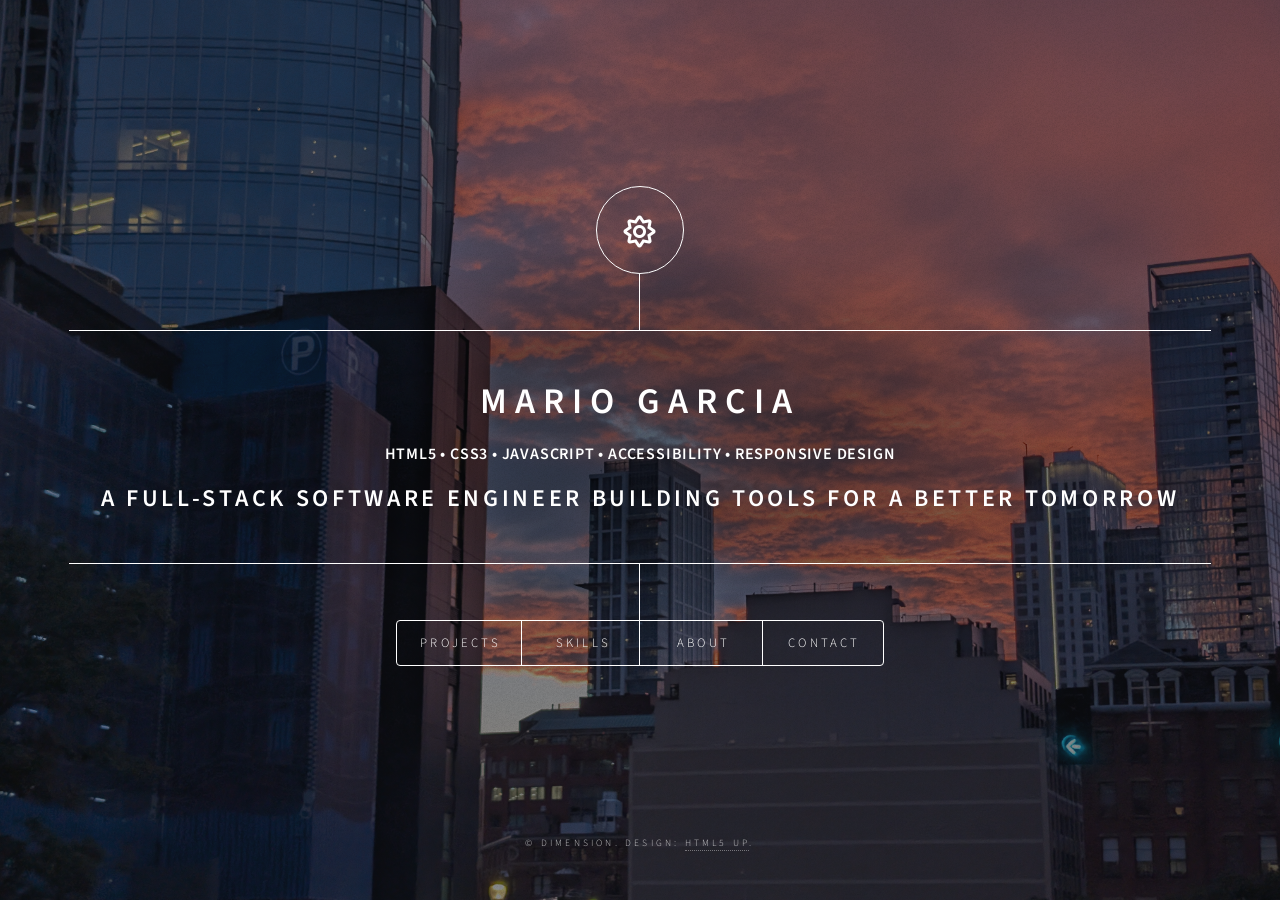
==== portFolio/index.html @ 93b8136d "Updated the 'Pushwork' Project to reflect current progress on Repo" ====
<!DOCTYPE HTML>
<!--
	Dimension by HTML5 UP
	html5up.net | @ajlkn
	Free for personal and commercial use under the CCA 3.0 license (html5up.net/license)
-->
<html>
	<head>
		<title>DevMarioG</title>
		<meta charset="utf-8" />
		<meta name="viewport" content="width=device-width, initial-scale=1, user-scalable=no" />
		<link rel="stylesheet" href="assets/css/main.css" />
		<noscript><link rel="stylesheet" href="assets/css/noscript.css" /></noscript>
	</head>
	<body class="is-preload">
		<!-- Wrapper -->
			<div id="wrapper">

				<!-- Header -->
					<header id="header">
						<div class="logo">
							<span class="icon fa-sun"></span>
						</div>
						<div class="content">
							<div class="inner">
								<h1>Mario Garcia</h1>
								<h3>HTML5 • CSS3 • JavaScript • Accessibility • Responsive Design</h3>
								<h2>A Full-Stack Software Engineer building tools for a better tomorrow</h2>
							</div>
						</div>
						<nav>
							<ul>
								<li><a href="#projects">Projects</a></li>
								<li><a href="#skills">Skills</a></li>
								<li><a href="#about">About</a></li>
								<li><a href="#contact">Contact</a></li>
							</ul>
						</nav>
					</header>

				<!-- Main -->
					<div id="main">

						<!-- skills -->
							<article id="skills">
								<h2 class="major">skills</h2>
								<!-- <span class="image main"><img src="images/pic03.jpg" alt="" /></span> -->
								<h3>Front-End</h3>
								<p>HTML5, CSS3, JavaScript, Semantic Markup, Responsive Design</p>
								<h3>UI & Layout:</h3>
								<p>Flexbox, Grid, Floats, Responsive Layouts, Typography, Component-Based Interfaces</p>
								<h3>Accessibility:</h3>
								<p>WCAG 2.2, Keyboard Navigation, Focus States, Color Contrast, Accessible Forms</p>
								<h3>JavaScript:</h3>
								<p>DOM, Events, Validation, Fetch APIs, Async JS, Modules</p>
								<h3>Tools:</h3>
								<p>Git, GitHub, VS-Code, Chrome-DevTools, WordPress, Netlify/Hostinger</p>
							</article>

						<!-- Work -->
							<article id="projects">
								<h2 class="major">projects</h2>
								<h3>100Devs Agency: PushWork Layout </h3>
<<<<<<< HEAD
								<a href="/portFolio/projects/Pushwork/index.html">
=======
								<a href="/projects/Pushwork/index.html">
>>>>>>> e3929304c51c8db2a66f38b4e81fe8354f5d91b5
									<span class="image main"><img src="images/100Devs-Pushwork.jpg" alt="" /></span>
								</a>
								<p>An in-progress agency landing page built with semantic HTML and CSS. This project focuses on responsive layout, accessible structure, reusable components, and translating a visual reference into a functional webpage.</p>
								<p>Status: In-Progress</p>
								<span class="image main"><img src="images/pic02.jpg" alt="" /></span>
								<h3>100Devs Agency: PushWork Layout </h3>
								<p>An in-progress agency landing page built with semantic HTML and CSS. This project focuses on responsive layout, accessible structure, reusable components, and translating a visual reference into a functional webpage.</p>
								<p>Status: In-Progress</p>
							</article>

						<!-- Contact -->
							<article id="contact">
								<h2 class="major">Contact</h2>
								<form method="post" action="#">
									<div class="fields">
										<div class="field half">
											<label for="name">Name</label>
											<input type="text" name="name" id="name" />
										</div>
										<div class="field half">
											<label for="email">Email</label>
											<input type="text" name="email" id="email" />
										</div>
										<div class="field">
											<label for="message">Message</label>
											<textarea name="message" id="message" rows="4"></textarea>
										</div>
									</div>
									<ul class="actions">
										<li><input type="submit" value="Send Message" class="primary" /></li>
										<li><input type="reset" value="Reset" /></li>
									</ul>
								</form>
								<ul class="icons">
									<li><a href="https://www.linkedin.com/in/mariogarcia-dev/" class="icon brands fa-linkedin"><span class="label">linkedin</span></a></li>
									<li><a href="#" class="icon brands fa-twitter"><span class="label">Twitter</span></a></li>
									<li><a href="https://github.com/DaffCoding" class="icon brands fa-github"><span class="label">GitHub</span></a></li>
								</ul>
							</article>

						<!-- Who Am I -->
							<article id="about">
								<h2 class="major">About</h2>
								<span class="image main"><img src="images/pic01.jpg" alt="" /></span>
								<h3>🔆 Hello, My Name is Mario 😁</h3>
								<p>I’ve built my career around service with heart — de-escalating quickly, creating calm in chaotic moments, and helping people move through stressful situations with more confidence. From Retail to the OR/PACU, I learned to listen closely, triage quickly, and turn ambiguity into precise, safe action. That experience now shapes the way I build software: with empathy for the user, respect for the workflow, and a focus on tools that make busy days feel lighter.</p>
								<p>My north star is simple: build a kinder world so the next person can breathe easier. As a Full-Stack Developer, I bring tech fluency, creativity, and a builder’s mindset to products centered on accessibility, operational flow, and real human impact. I’m here to ship thoughtful features that help people work better, move faster, and feel supported by the technology they use.</p>
							</article>
							
						<!-- Elements -->
							<!-- <article id="elements">
								<h2 class="major">Elements</h2>

								<section>
									<h3 class="major">Text</h3>
									<p>This is <b>bold</b> and this is <strong>strong</strong>. This is <i>italic</i> and this is <em>emphasized</em>.
									This is <sup>superscript</sup> text and this is <sub>subscript</sub> text.
									This is <u>underlined</u> and this is code: <code>for (;;) { ... }</code>. Finally, <a href="#">this is a link</a>.</p>
									<hr />
									<h2>Heading Level 2</h2>
									<h3>Heading Level 3</h3>
									<h4>Heading Level 4</h4>
									<h5>Heading Level 5</h5>
									<h6>Heading Level 6</h6>
									<hr />
									<h4>Blockquote</h4>
									<blockquote>Fringilla nisl. Donec accumsan interdum nisi, quis tincidunt felis sagittis eget tempus euismod. Vestibulum ante ipsum primis in faucibus vestibulum. Blandit adipiscing eu felis iaculis volutpat ac adipiscing accumsan faucibus. Vestibulum ante ipsum primis in faucibus lorem ipsum dolor sit amet nullam adipiscing eu felis.</blockquote>
									<h4>Preformatted</h4>
									<pre><code>i = 0;

while (!deck.isInOrder()) {
    print 'Iteration ' + i;
    deck.shuffle();
    i++;
}

print 'It took ' + i + ' iterations to sort the deck.';</code></pre>
								</section>

								<section>
									<h3 class="major">Lists</h3>

									<h4>Unordered</h4>
									<ul>
										<li>Dolor pulvinar etiam.</li>
										<li>Sagittis adipiscing.</li>
										<li>Felis enim feugiat.</li>
									</ul>

									<h4>Alternate</h4>
									<ul class="alt">
										<li>Dolor pulvinar etiam.</li>
										<li>Sagittis adipiscing.</li>
										<li>Felis enim feugiat.</li>
									</ul>

									<h4>Ordered</h4>
									<ol>
										<li>Dolor pulvinar etiam.</li>
										<li>Etiam vel felis viverra.</li>
										<li>Felis enim feugiat.</li>
										<li>Dolor pulvinar etiam.</li>
										<li>Etiam vel felis lorem.</li>
										<li>Felis enim et feugiat.</li>
									</ol>
									<h4>Icons</h4>
									<ul class="icons">
										<li><a href="#" class="icon brands fa-twitter"><span class="label">Twitter</span></a></li>
										<li><a href="#" class="icon brands fa-facebook-f"><span class="label">Facebook</span></a></li>
										<li><a href="#" class="icon brands fa-instagram"><span class="label">Instagram</span></a></li>
										<li><a href="#" class="icon brands fa-github"><span class="label">Github</span></a></li>
									</ul>

									<h4>Actions</h4>
									<ul class="actions">
										<li><a href="#" class="button primary">Default</a></li>
										<li><a href="#" class="button">Default</a></li>
									</ul>
									<ul class="actions stacked">
										<li><a href="#" class="button primary">Default</a></li>
										<li><a href="#" class="button">Default</a></li>
									</ul>
								</section>

								<section>
									<h3 class="major">Table</h3>
									<h4>Default</h4>
									<div class="table-wrapper">
										<table>
											<thead>
												<tr>
													<th>Name</th>
													<th>Description</th>
													<th>Price</th>
												</tr>
											</thead>
											<tbody>
												<tr>
													<td>Item One</td>
													<td>Ante turpis integer aliquet porttitor.</td>
													<td>29.99</td>
												</tr>
												<tr>
													<td>Item Two</td>
													<td>Vis ac commodo adipiscing arcu aliquet.</td>
													<td>19.99</td>
												</tr>
												<tr>
													<td>Item Three</td>
													<td> Morbi faucibus arcu accumsan lorem.</td>
													<td>29.99</td>
												</tr>
												<tr>
													<td>Item Four</td>
													<td>Vitae integer tempus condimentum.</td>
													<td>19.99</td>
												</tr>
												<tr>
													<td>Item Five</td>
													<td>Ante turpis integer aliquet porttitor.</td>
													<td>29.99</td>
												</tr>
											</tbody>
											<tfoot>
												<tr>
													<td colspan="2"></td>
													<td>100.00</td>
												</tr>
											</tfoot>
										</table>
									</div>

									<h4>Alternate</h4>
									<div class="table-wrapper">
										<table class="alt">
											<thead>
												<tr>
													<th>Name</th>
													<th>Description</th>
													<th>Price</th>
												</tr>
											</thead>
											<tbody>
												<tr>
													<td>Item One</td>
													<td>Ante turpis integer aliquet porttitor.</td>
													<td>29.99</td>
												</tr>
												<tr>
													<td>Item Two</td>
													<td>Vis ac commodo adipiscing arcu aliquet.</td>
													<td>19.99</td>
												</tr>
												<tr>
													<td>Item Three</td>
													<td> Morbi faucibus arcu accumsan lorem.</td>
													<td>29.99</td>
												</tr>
												<tr>
													<td>Item Four</td>
													<td>Vitae integer tempus condimentum.</td>
													<td>19.99</td>
												</tr>
												<tr>
													<td>Item Five</td>
													<td>Ante turpis integer aliquet porttitor.</td>
													<td>29.99</td>
												</tr>
											</tbody>
											<tfoot>
												<tr>
													<td colspan="2"></td>
													<td>100.00</td>
												</tr>
											</tfoot>
										</table>
									</div>
								</section>

								<section>
									<h3 class="major">Buttons</h3>
									<ul class="actions">
										<li><a href="#" class="button primary">Primary</a></li>
										<li><a href="#" class="button">Default</a></li>
									</ul>
									<ul class="actions">
										<li><a href="#" class="button">Default</a></li>
										<li><a href="#" class="button small">Small</a></li>
									</ul>
									<ul class="actions">
										<li><a href="#" class="button primary icon solid fa-download">Icon</a></li>
										<li><a href="#" class="button icon solid fa-download">Icon</a></li>
									</ul>
									<ul class="actions">
										<li><span class="button primary disabled">Disabled</span></li>
										<li><span class="button disabled">Disabled</span></li>
									</ul>
								</section>

								<section>
									<h3 class="major">Form</h3>
									<form method="post" action="#">
										<div class="fields">
											<div class="field half">
												<label for="demo-name">Name</label>
												<input type="text" name="demo-name" id="demo-name" value="" placeholder="Jane Doe" />
											</div>
											<div class="field half">
												<label for="demo-email">Email</label>
												<input type="email" name="demo-email" id="demo-email" value="" placeholder="jane@untitled.tld" />
											</div>
											<div class="field">
												<label for="demo-category">Category</label>
												<select name="demo-category" id="demo-category">
													<option value="">-</option>
													<option value="1">Manufacturing</option>
													<option value="1">Shipping</option>
													<option value="1">Administration</option>
													<option value="1">Human Resources</option>
												</select>
											</div>
											<div class="field half">
												<input type="radio" id="demo-priority-low" name="demo-priority" checked>
												<label for="demo-priority-low">Low</label>
											</div>
											<div class="field half">
												<input type="radio" id="demo-priority-high" name="demo-priority">
												<label for="demo-priority-high">High</label>
											</div>
											<div class="field half">
												<input type="checkbox" id="demo-copy" name="demo-copy">
												<label for="demo-copy">Email me a copy</label>
											</div>
											<div class="field half">
												<input type="checkbox" id="demo-human" name="demo-human" checked>
												<label for="demo-human">Not a robot</label>
											</div>
											<div class="field">
												<label for="demo-message">Message</label>
												<textarea name="demo-message" id="demo-message" placeholder="Enter your message" rows="6"></textarea>
											</div>
										</div>
										<ul class="actions">
											<li><input type="submit" value="Send Message" class="primary" /></li>
											<li><input type="reset" value="Reset" /></li>
										</ul>
									</form>
								</section>

							</article> -->

					</div>

				<!-- Footer -->
					<footer id="footer">
						<p class="copyright">&copy; Dimension. Design: <a href="https://html5up.net">HTML5 UP</a>.</p>
					</footer>

			</div>

		<!-- BG -->
			<div id="bg"></div>

		<!-- Scripts -->
			<script src="assets/js/jquery.min.js"></script>
			<script src="assets/js/browser.min.js"></script>
			<script src="assets/js/breakpoints.min.js"></script>
			<script src="assets/js/util.js"></script>
			<script src="assets/js/main.js"></script>

	</body>
</html>
---- portFolio/assets/css/main.css ----
@import url(fontawesome-all.min.css);
@import url("https://fonts.googleapis.com/css?family=Source+Sans+Pro:300italic,600italic,300,600");

/*
	Dimension by HTML5 UP
	html5up.net | @ajlkn
	Free for personal and commercial use under the CCA 3.0 license (html5up.net/license)
*/

html, body, div, span, applet, object,
iframe, h1, h2, h3, h4, h5, h6, p, blockquote,
pre, a, abbr, acronym, address, big, cite,
code, del, dfn, em, img, ins, kbd, q, s, samp,
small, strike, strong, sub, sup, tt, var, b,
u, i, center, dl, dt, dd, ol, ul, li, fieldset,
form, label, legend, table, caption, tbody,
tfoot, thead, tr, th, td, article, aside,
canvas, details, embed, figure, figcaption,
footer, header, hgroup, menu, nav, output, ruby,
section, summary, time, mark, audio, video {
	margin: 0;
	padding: 0;
	border: 0;
	font-size: 100%;
	font: inherit;
	vertical-align: baseline;}

article, aside, details, figcaption, figure,
footer, header, hgroup, menu, nav, section {
	display: block;}

body {
	line-height: 1;
}

ol, ul {
	list-style: none;
}

blockquote, q {
	quotes: none;
}

	blockquote:before, blockquote:after, q:before, q:after {
		content: '';
		content: none;
	}

table {
	border-collapse: collapse;
	border-spacing: 0;
}

body {
	-webkit-text-size-adjust: none;
}

mark {
	background-color: transparent;
	color: inherit;
}

input::-moz-focus-inner {
	border: 0;
	padding: 0;
}

input, select, textarea {
	-moz-appearance: none;
	-webkit-appearance: none;
	-ms-appearance: none;
	appearance: none;
}

/* Basic */

	@-ms-viewport {
		width: device-width;
	}

	@media screen and (max-width: 480px) {

		html, body {
			min-width: 320px;
		}

	}

	html {
		box-sizing: border-box;
	}

	*, *:before, *:after {
		box-sizing: inherit;
	}

	body {
		background: #1b1f22;
	}

		body.is-preload *, body.is-preload *:before, body.is-preload *:after {
			-moz-animation: none !important;
			-webkit-animation: none !important;
			-ms-animation: none !important;
			animation: none !important;
			-moz-transition: none !important;
			-webkit-transition: none !important;
			-ms-transition: none !important;
			transition: none !important;
		}

/* Type */

	html {
		font-size: 16pt;
	}

		@media screen and (max-width: 1680px) {

			html {
				font-size: 12pt;
			}

		}

		@media screen and (max-width: 736px) {

			html {
				font-size: 11pt;
			}

		}

		@media screen and (max-width: 360px) {

			html {
				font-size: 10pt;
			}

		}

	body, input, select, textarea {
		color: #ffffff;
		font-family: "Source Sans Pro", sans-serif;
		font-weight: 300;
		font-size: 1rem;
		line-height: 1.65;
	}

	a {
		-moz-transition: color 0.2s ease-in-out, background-color 0.2s ease-in-out, border-bottom-color 0.2s ease-in-out;
		-webkit-transition: color 0.2s ease-in-out, background-color 0.2s ease-in-out, border-bottom-color 0.2s ease-in-out;
		-ms-transition: color 0.2s ease-in-out, background-color 0.2s ease-in-out, border-bottom-color 0.2s ease-in-out;
		transition: color 0.2s ease-in-out, background-color 0.2s ease-in-out, border-bottom-color 0.2s ease-in-out;
		border-bottom: dotted 1px rgba(255, 255, 255, 0.5);
		text-decoration: none;
		color: inherit;
	}

		a:hover {
			border-bottom-color: transparent;
		}

	strong, b {
		color: #ffffff;
		font-weight: 600;
	}

	em, i {
		font-style: italic;
	}

	p {
		margin: 0 0 2rem 0;
	}

	h1, h2, h3, h4, h5, h6 {
		color: #ffffff;
		font-weight: 600;
		line-height: 1.5;
		margin: 0 0 1rem 0;
		text-transform: uppercase;
		letter-spacing: 0.2rem;
	}

		h1 a, h2 a, h3 a, h4 a, h5 a, h6 a {
			color: inherit;
			text-decoration: none;
		}

		h1.major, h2.major, h3.major, h4.major, h5.major, h6.major {
			border-bottom: solid 1px #ffffff;
			width: -moz-max-content;
			width: -webkit-max-content;
			width: -ms-max-content;
			width: max-content;
			padding-bottom: 0.5rem;
			margin: 0 0 2rem 0;
		}

	h1 {
		font-size: 2.25rem;
		line-height: 1.3;
		letter-spacing: 0.5rem;
	}

	h2 {
		font-size: 1.5rem;
		line-height: 1.4;
		letter-spacing: 0.5rem;
	}

	h3 {
		font-size: 1rem;
	}

	h4 {
		font-size: 0.8rem;
	}

	h5 {
		font-size: 0.7rem;
	}

	h6 {
		font-size: 0.6rem;
	}

	@media screen and (max-width: 736px) {

		h1 {
			font-size: 1.75rem;
			line-height: 1.4;
		}

		h2 {
			font-size: 1.25em;
			line-height: 1.5;
		}

	}

	sub {
		font-size: 0.8rem;
		position: relative;
		top: 0.5rem;
	}

	sup {
		font-size: 0.8rem;
		position: relative;
		top: -0.5rem;
	}

	blockquote {
		border-left: solid 4px #ffffff;
		font-style: italic;
		margin: 0 0 2rem 0;
		padding: 0.5rem 0 0.5rem 2rem;
	}

	code {
		background: rgba(255, 255, 255, 0.075);
		border-radius: 4px;
		font-family: "Courier New", monospace;
		font-size: 0.9rem;
		margin: 0 0.25rem;
		padding: 0.25rem 0.65rem;
	}

	pre {
		-webkit-overflow-scrolling: touch;
		font-family: "Courier New", monospace;
		font-size: 0.9rem;
		margin: 0 0 2rem 0;
	}

		pre code {
			display: block;
			line-height: 1.75;
			padding: 1rem 1.5rem;
			overflow-x: auto;
		}

	hr {
		border: 0;
		border-bottom: solid 1px #ffffff;
		margin: 2.75rem 0;
	}

	.align-left {
		text-align: left;
	}

	.align-center {
		text-align: center;
	}

	.align-right {
		text-align: right;
	}

/* Form */

	form {
		margin: 0 0 2rem 0;
	}

		form > :last-child {
			margin-bottom: 0;
		}

		form > .fields {
			display: -moz-flex;
			display: -webkit-flex;
			display: -ms-flex;
			display: flex;
			-moz-flex-wrap: wrap;
			-webkit-flex-wrap: wrap;
			-ms-flex-wrap: wrap;
			flex-wrap: wrap;
			width: calc(100% + 3rem);
			margin: -1.5rem 0 2rem -1.5rem;
		}

			form > .fields > .field {
				-moz-flex-grow: 0;
				-webkit-flex-grow: 0;
				-ms-flex-grow: 0;
				flex-grow: 0;
				-moz-flex-shrink: 0;
				-webkit-flex-shrink: 0;
				-ms-flex-shrink: 0;
				flex-shrink: 0;
				padding: 1.5rem 0 0 1.5rem;
				width: calc(100% - 1.5rem);
			}

				form > .fields > .field.half {
					width: calc(50% - 0.75rem);
				}

				form > .fields > .field.third {
					width: calc(100%/3 - 0.5rem);
				}

				form > .fields > .field.quarter {
					width: calc(25% - 0.375rem);
				}

		@media screen and (max-width: 480px) {

			form > .fields {
				width: calc(100% + 3rem);
				margin: -1.5rem 0 2rem -1.5rem;
			}

				form > .fields > .field {
					padding: 1.5rem 0 0 1.5rem;
					width: calc(100% - 1.5rem);
				}

					form > .fields > .field.half {
						width: calc(100% - 1.5rem);
					}

					form > .fields > .field.third {
						width: calc(100% - 1.5rem);
					}

					form > .fields > .field.quarter {
						width: calc(100% - 1.5rem);
					}

		}

	label {
		color: #ffffff;
		display: block;
		font-size: 0.8rem;
		font-weight: 300;
		letter-spacing: 0.2rem;
		line-height: 1.5;
		margin: 0 0 1rem 0;
		text-transform: uppercase;
	}

	input[type="text"],
	input[type="password"],
	input[type="email"],
	input[type="tel"],
	select,
	textarea {
		-moz-appearance: none;
		-webkit-appearance: none;
		-ms-appearance: none;
		appearance: none;
		-moz-transition: border-color 0.2s ease-in-out, box-shadow 0.2s ease-in-out, background-color 0.2s ease-in-out;
		-webkit-transition: border-color 0.2s ease-in-out, box-shadow 0.2s ease-in-out, background-color 0.2s ease-in-out;
		-ms-transition: border-color 0.2s ease-in-out, box-shadow 0.2s ease-in-out, background-color 0.2s ease-in-out;
		transition: border-color 0.2s ease-in-out, box-shadow 0.2s ease-in-out, background-color 0.2s ease-in-out;
		background-color: transparent;
		border-radius: 4px;
		border: solid 1px #ffffff;
		color: inherit;
		display: block;
		outline: 0;
		padding: 0 1rem;
		text-decoration: none;
		width: 100%;
	}

		input[type="text"]:invalid,
		input[type="password"]:invalid,
		input[type="email"]:invalid,
		input[type="tel"]:invalid,
		select:invalid,
		textarea:invalid {
			box-shadow: none;
		}

		input[type="text"]:focus,
		input[type="password"]:focus,
		input[type="email"]:focus,
		input[type="tel"]:focus,
		select:focus,
		textarea:focus {
			background: rgba(255, 255, 255, 0.075);
			border-color: #ffffff;
			box-shadow: 0 0 0 1px #ffffff;
		}

	select {
		background-image: url("data:image/svg+xml;charset=utf8,%3Csvg xmlns='http://www.w3.org/2000/svg' width='40' height='40' preserveAspectRatio='none' viewBox='0 0 40 40'%3E%3Cpath d='M9.4,12.3l10.4,10.4l10.4-10.4c0.2-0.2,0.5-0.4,0.9-0.4c0.3,0,0.6,0.1,0.9,0.4l3.3,3.3c0.2,0.2,0.4,0.5,0.4,0.9 c0,0.4-0.1,0.6-0.4,0.9L20.7,31.9c-0.2,0.2-0.5,0.4-0.9,0.4c-0.3,0-0.6-0.1-0.9-0.4L4.3,17.3c-0.2-0.2-0.4-0.5-0.4-0.9 c0-0.4,0.1-0.6,0.4-0.9l3.3-3.3c0.2-0.2,0.5-0.4,0.9-0.4S9.1,12.1,9.4,12.3z' fill='%23ffffff' /%3E%3C/svg%3E");
		background-size: 1.25rem;
		background-repeat: no-repeat;
		background-position: calc(100% - 1rem) center;
		height: 2.75rem;
		padding-right: 2.75rem;
		text-overflow: ellipsis;
	}

		select option {
			color: #ffffff;
			background: #1b1f22;
		}

		select:focus::-ms-value {
			background-color: transparent;
		}

		select::-ms-expand {
			display: none;
		}

	input[type="text"],
	input[type="password"],
	input[type="email"],
	select {
		height: 2.75rem;
	}

	textarea {
		padding: 0.75rem 1rem;
	}

	input[type="checkbox"],
	input[type="radio"] {
		-moz-appearance: none;
		-webkit-appearance: none;
		-ms-appearance: none;
		appearance: none;
		display: block;
		float: left;
		margin-right: -2rem;
		opacity: 0;
		width: 1rem;
		z-index: -1;
	}

		input[type="checkbox"] + label,
		input[type="radio"] + label {
			text-decoration: none;
			-moz-user-select: none;
			-webkit-user-select: none;
			-ms-user-select: none;
			user-select: none;
			color: #ffffff;
			cursor: pointer;
			display: inline-block;
			font-size: 0.8rem;
			font-weight: 300;
			margin: 0 0 0.5rem 0;
			padding-left: 2.65rem;
			padding-right: 0.75rem;
			position: relative;
		}

			input[type="checkbox"] + label:before,
			input[type="radio"] + label:before {
				-moz-osx-font-smoothing: grayscale;
				-webkit-font-smoothing: antialiased;
				display: inline-block;
				font-style: normal;
				font-variant: normal;
				text-rendering: auto;
				line-height: 1;
				text-transform: none !important;
				font-family: 'Font Awesome 5 Free';
				font-weight: 900;
			}

			input[type="checkbox"] + label:before,
			input[type="radio"] + label:before {
				-moz-transition: border-color 0.2s ease-in-out, box-shadow 0.2s ease-in-out, background-color 0.2s ease-in-out;
				-webkit-transition: border-color 0.2s ease-in-out, box-shadow 0.2s ease-in-out, background-color 0.2s ease-in-out;
				-ms-transition: border-color 0.2s ease-in-out, box-shadow 0.2s ease-in-out, background-color 0.2s ease-in-out;
				transition: border-color 0.2s ease-in-out, box-shadow 0.2s ease-in-out, background-color 0.2s ease-in-out;
				border-radius: 4px;
				border: solid 1px #ffffff;
				content: '';
				display: inline-block;
				height: 1.65rem;
				left: 0;
				line-height: 1.65rem;
				position: absolute;
				text-align: center;
				top: -0.15rem;
				width: 1.65rem;
			}

		input[type="checkbox"]:checked + label:before,
		input[type="radio"]:checked + label:before {
			background: #ffffff !important;
			border-color: #ffffff !important;
			color: #1b1f22;
			content: '\f00c';
		}

		input[type="checkbox"]:focus + label:before,
		input[type="radio"]:focus + label:before {
			background: rgba(255, 255, 255, 0.075);
			border-color: #ffffff;
			box-shadow: 0 0 0 1px #ffffff;
		}

	input[type="checkbox"] + label:before {
		border-radius: 4px;
	}

	input[type="radio"] + label:before {
		border-radius: 100%;
	}

	::-webkit-input-placeholder {
		color: rgba(255, 255, 255, 0.5) !important;
		opacity: 1.0;
	}

	:-moz-placeholder {
		color: rgba(255, 255, 255, 0.5) !important;
		opacity: 1.0;
	}

	::-moz-placeholder {
		color: rgba(255, 255, 255, 0.5) !important;
		opacity: 1.0;
	}

	:-ms-input-placeholder {
		color: rgba(255, 255, 255, 0.5) !important;
		opacity: 1.0;
	}

	.formerize-placeholder {
		color: rgba(255, 255, 255, 0.5) !important;
		opacity: 1.0;
	}

/* Box */

	.box {
		border-radius: 4px;
		border: solid 1px #ffffff;
		margin-bottom: 2rem;
		padding: 1.5em;
	}

		.box > :last-child,
		.box > :last-child > :last-child,
		.box > :last-child > :last-child > :last-child {
			margin-bottom: 0;
		}

		.box.alt {
			border: 0;
			border-radius: 0;
			padding: 0;
		}

/* Icon */

	.icon {
		text-decoration: none;
		border-bottom: none;
		position: relative;
	}

		.icon:before {
			-moz-osx-font-smoothing: grayscale;
			-webkit-font-smoothing: antialiased;
			display: inline-block;
			font-style: normal;
			font-variant: normal;
			text-rendering: auto;
			line-height: 1;
			text-transform: none !important;
			font-family: 'Font Awesome 5 Free';
			font-weight: 400;
		}

		.icon > .label {
			display: none;
		}

		.icon:before {
			line-height: inherit;
		}

		.icon.solid:before {
			font-weight: 900;
		}

		.icon.brands:before {
			font-family: 'Font Awesome 5 Brands';
		}

/* Image */

	.image {
		border-radius: 4px;
		border: 0;
		display: inline-block;
		position: relative;
	}

		.image:before {
			pointer-events: none;
			background-image: url("../../images/overlay.png");
			background-color: rgba(19, 21, 25, 0.5);
			border-radius: 4px;
			content: '';
			display: block;
			height: 100%;
			left: 0;
			opacity: 0.5;
			position: absolute;
			top: 0;
			width: 100%;
		}

		.image img {
			border-radius: 4px;
			display: block;
		}

		.image.left, .image.right {
			max-width: 40%;
		}

			.image.left img, .image.right img {
				width: 100%;
			}

		.image.left {
			float: left;
			padding: 0 1.5em 1em 0;
			top: 0.25em;
		}

		.image.right {
			float: right;
			padding: 0 0 1em 1.5em;
			top: 0.25em;
		}

		.image.fit {
			display: block;
			margin: 0 0 2rem 0;
			width: 100%;
		}

			.image.fit img {
				width: 100%;
			}

		.image.main {
			display: block;
			margin: 2.5rem 0;
			width: 100%;
		}

			.image.main img {
				width: 100%;
			}

		@media screen and (max-width: 736px) {

			.image.main {
				margin: 2rem 0;
			}

		}

		@media screen and (max-width: 480px) {

			.image.main {
				margin: 1.5rem 0;
			}

		}

/* List */

	ol {
		list-style: decimal;
		margin: 0 0 2rem 0;
		padding-left: 1.25em;
	}

		ol li {
			padding-left: 0.25em;
		}

	ul {
		list-style: disc;
		margin: 0 0 2rem 0;
		padding-left: 1em;
	}

		ul li {
			padding-left: 0.5em;
		}

		ul.alt {
			list-style: none;
			padding-left: 0;
		}

			ul.alt li {
				border-top: solid 1px #ffffff;
				padding: 0.5em 0;
			}

				ul.alt li:first-child {
					border-top: 0;
					padding-top: 0;
				}

	dl {
		margin: 0 0 2rem 0;
	}

		dl dt {
			display: block;
			font-weight: 600;
			margin: 0 0 1rem 0;
		}

		dl dd {
			margin-left: 2rem;
		}

/* Actions */

	ul.actions {
		display: -moz-flex;
		display: -webkit-flex;
		display: -ms-flex;
		display: flex;
		cursor: default;
		list-style: none;
		margin-left: -1rem;
		padding-left: 0;
	}

		ul.actions li {
			padding: 0 0 0 1rem;
			vertical-align: middle;
		}

		ul.actions.special {
			-moz-justify-content: center;
			-webkit-justify-content: center;
			-ms-justify-content: center;
			justify-content: center;
			width: 100%;
			margin-left: 0;
		}

			ul.actions.special li:first-child {
				padding-left: 0;
			}

		ul.actions.stacked {
			-moz-flex-direction: column;
			-webkit-flex-direction: column;
			-ms-flex-direction: column;
			flex-direction: column;
			margin-left: 0;
		}

			ul.actions.stacked li {
				padding: 1.3rem 0 0 0;
			}

				ul.actions.stacked li:first-child {
					padding-top: 0;
				}

		ul.actions.fit {
			width: calc(100% + 1rem);
		}

			ul.actions.fit li {
				-moz-flex-grow: 1;
				-webkit-flex-grow: 1;
				-ms-flex-grow: 1;
				flex-grow: 1;
				-moz-flex-shrink: 1;
				-webkit-flex-shrink: 1;
				-ms-flex-shrink: 1;
				flex-shrink: 1;
				width: 100%;
			}

				ul.actions.fit li > * {
					width: 100%;
				}

			ul.actions.fit.stacked {
				width: 100%;
			}

		@media screen and (max-width: 480px) {

			ul.actions:not(.fixed) {
				-moz-flex-direction: column;
				-webkit-flex-direction: column;
				-ms-flex-direction: column;
				flex-direction: column;
				margin-left: 0;
				width: 100% !important;
			}

				ul.actions:not(.fixed) li {
					-moz-flex-grow: 1;
					-webkit-flex-grow: 1;
					-ms-flex-grow: 1;
					flex-grow: 1;
					-moz-flex-shrink: 1;
					-webkit-flex-shrink: 1;
					-ms-flex-shrink: 1;
					flex-shrink: 1;
					padding: 1rem 0 0 0;
					text-align: center;
					width: 100%;
				}

					ul.actions:not(.fixed) li > * {
						width: 100%;
					}

					ul.actions:not(.fixed) li:first-child {
						padding-top: 0;
					}

					ul.actions:not(.fixed) li input[type="submit"],
					ul.actions:not(.fixed) li input[type="reset"],
					ul.actions:not(.fixed) li input[type="button"],
					ul.actions:not(.fixed) li button,
					ul.actions:not(.fixed) li .button {
						width: 100%;
					}

						ul.actions:not(.fixed) li input[type="submit"].icon:before,
						ul.actions:not(.fixed) li input[type="reset"].icon:before,
						ul.actions:not(.fixed) li input[type="button"].icon:before,
						ul.actions:not(.fixed) li button.icon:before,
						ul.actions:not(.fixed) li .button.icon:before {
							margin-left: -0.5em;
						}

		}

/* Icons */

	ul.icons {
		cursor: default;
		list-style: none;
		padding-left: 0;
	}

		ul.icons li {
			display: inline-block;
			padding: 0 0.75em 0 0;
		}

			ul.icons li:last-child {
				padding-right: 0;
			}

			ul.icons li a {
				border-radius: 100%;
				box-shadow: inset 0 0 0 1px #ffffff;
				display: inline-block;
				height: 2.25rem;
				line-height: 2.25rem;
				text-align: center;
				width: 2.25rem;
			}

				ul.icons li a:hover {
					background-color: rgba(255, 255, 255, 0.075);
				}

				ul.icons li a:active {
					background-color: rgba(255, 255, 255, 0.175);
				}

/* Table */

	.table-wrapper {
		-webkit-overflow-scrolling: touch;
		overflow-x: auto;
	}

	table {
		margin: 0 0 2rem 0;
		width: 100%;
	}

		table tbody tr {
			border: solid 1px #ffffff;
			border-left: 0;
			border-right: 0;
		}

			table tbody tr:nth-child(2n + 1) {
				background-color: rgba(255, 255, 255, 0.075);
			}

		table td {
			padding: 0.75em 0.75em;
		}

		table th {
			color: #ffffff;
			font-size: 0.9em;
			font-weight: 600;
			padding: 0 0.75em 0.75em 0.75em;
			text-align: left;
		}

		table thead {
			border-bottom: solid 2px #ffffff;
		}

		table tfoot {
			border-top: solid 2px #ffffff;
		}

		table.alt {
			border-collapse: separate;
		}

			table.alt tbody tr td {
				border: solid 1px #ffffff;
				border-left-width: 0;
				border-top-width: 0;
			}

				table.alt tbody tr td:first-child {
					border-left-width: 1px;
				}

			table.alt tbody tr:first-child td {
				border-top-width: 1px;
			}

			table.alt thead {
				border-bottom: 0;
			}

			table.alt tfoot {
				border-top: 0;
			}

/* Button */

	input[type="submit"],
	input[type="reset"],
	input[type="button"],
	button,
	.button {
		-moz-appearance: none;
		-webkit-appearance: none;
		-ms-appearance: none;
		appearance: none;
		-moz-transition: background-color 0.2s ease-in-out, color 0.2s ease-in-out;
		-webkit-transition: background-color 0.2s ease-in-out, color 0.2s ease-in-out;
		-ms-transition: background-color 0.2s ease-in-out, color 0.2s ease-in-out;
		transition: background-color 0.2s ease-in-out, color 0.2s ease-in-out;
		background-color: transparent;
		border-radius: 4px;
		border: 0;
		box-shadow: inset 0 0 0 1px #ffffff;
		color: #ffffff !important;
		cursor: pointer;
		display: inline-block;
		font-size: 0.8rem;
		font-weight: 300;
		height: 2.75rem;
		letter-spacing: 0.2rem;
		line-height: 2.75rem;
		outline: 0;
		padding: 0 1.25rem 0 1.35rem;
		text-align: center;
		text-decoration: none;
		text-transform: uppercase;
		white-space: nowrap;
	}

		input[type="submit"]:hover,
		input[type="reset"]:hover,
		input[type="button"]:hover,
		button:hover,
		.button:hover {
			background-color: rgba(255, 255, 255, 0.075);
		}

		input[type="submit"]:active,
		input[type="reset"]:active,
		input[type="button"]:active,
		button:active,
		.button:active {
			background-color: rgba(255, 255, 255, 0.175);
		}

		input[type="submit"].icon:before,
		input[type="reset"].icon:before,
		input[type="button"].icon:before,
		button.icon:before,
		.button.icon:before {
			margin-right: 0.5em;
		}

		input[type="submit"].fit,
		input[type="reset"].fit,
		input[type="button"].fit,
		button.fit,
		.button.fit {
			width: 100%;
		}

		input[type="submit"].small,
		input[type="reset"].small,
		input[type="button"].small,
		button.small,
		.button.small {
			font-size: 0.6rem;
			height: 2.0625rem;
			line-height: 2.0625rem;
		}

		input[type="submit"].primary,
		input[type="reset"].primary,
		input[type="button"].primary,
		button.primary,
		.button.primary {
			background-color: #ffffff;
			color: #1b1f22 !important;
			font-weight: 600;
		}

		input[type="submit"].disabled, input[type="submit"]:disabled,
		input[type="reset"].disabled,
		input[type="reset"]:disabled,
		input[type="button"].disabled,
		input[type="button"]:disabled,
		button.disabled,
		button:disabled,
		.button.disabled,
		.button:disabled {
			pointer-events: none;
			cursor: default;
			opacity: 0.25;
		}

	input[type="submit"],
	input[type="reset"],
	input[type="button"],
	button {
		line-height: calc(2.75rem - 2px);
	}

/* BG */

	#bg {
		-moz-transform: scale(1.0);
		-webkit-transform: scale(1.0);
		-ms-transform: scale(1.0);
		transform: scale(1.0);
		-webkit-backface-visibility: hidden;
		position: fixed;
		top: 0;
		left: 0;
		width: 100%;
		height: 100vh;
		z-index: 1;
	}

		#bg:before, #bg:after {
			content: '';
			display: block;
			position: absolute;
			top: 0;
			left: 0;
			width: 100%;
			height: 100%;
		}

		#bg:before {
			-moz-transition: background-color 2.5s ease-in-out;
			-webkit-transition: background-color 2.5s ease-in-out;
			-ms-transition: background-color 2.5s ease-in-out;
			transition: background-color 2.5s ease-in-out;
			-moz-transition-delay: 0.75s;
			-webkit-transition-delay: 0.75s;
			-ms-transition-delay: 0.75s;
			transition-delay: 0.75s;
			background-image: linear-gradient(to top, rgba(19, 21, 25, 0.5), rgba(19, 21, 25, 0.5)), url("../../images/overlay.png");
			background-size: auto,
 256px 256px;
			background-position: center,
 center;
			background-repeat: no-repeat,
 repeat;
			z-index: 2;
		}

		#bg:after {
			-moz-transform: scale(1.125);
			-webkit-transform: scale(1.125);
			-ms-transform: scale(1.125);
			transform: scale(1.125);
			-moz-transition: -moz-transform 0.325s ease-in-out, -moz-filter 0.325s ease-in-out;
			-webkit-transition: -webkit-transform 0.325s ease-in-out, -webkit-filter 0.325s ease-in-out;
			-ms-transition: -ms-transform 0.325s ease-in-out, -ms-filter 0.325s ease-in-out;
			transition: transform 0.325s ease-in-out, filter 0.325s ease-in-out;
			background-image: url("../../images/bg.jpg");
			background-position: center;
			background-size: cover;
			background-repeat: no-repeat;
			z-index: 1;
		}

		body.is-article-visible #bg:after {
			-moz-transform: scale(1.0825);
			-webkit-transform: scale(1.0825);
			-ms-transform: scale(1.0825);
			transform: scale(1.0825);
			-moz-filter: blur(0.2rem);
			-webkit-filter: blur(0.2rem);
			-ms-filter: blur(0.2rem);
			filter: blur(0.2rem);
		}

		body.is-preload #bg:before {
			background-color: #000000;
		}

/* Wrapper */

	#wrapper {
		display: -moz-flex;
		display: -webkit-flex;
		display: -ms-flex;
		display: flex;
		-moz-flex-direction: column;
		-webkit-flex-direction: column;
		-ms-flex-direction: column;
		flex-direction: column;
		-moz-align-items: center;
		-webkit-align-items: center;
		-ms-align-items: center;
		align-items: center;
		-moz-justify-content: space-between;
		-webkit-justify-content: space-between;
		-ms-justify-content: space-between;
		justify-content: space-between;
		position: relative;
		min-height: 100vh;
		width: 100%;
		padding: 4rem 2rem;
		z-index: 3;
	}

		#wrapper:before {
			content: '';
			display: block;
		}

		@media screen and (max-width: 1680px) {

			#wrapper {
				padding: 3rem 2rem;
			}

		}

		@media screen and (max-width: 736px) {

			#wrapper {
				padding: 2rem 1rem;
			}

		}

		@media screen and (max-width: 480px) {

			#wrapper {
				padding: 1rem;
			}

		}

/* Header */

	#header {
		display: -moz-flex;
		display: -webkit-flex;
		display: -ms-flex;
		display: flex;
		-moz-flex-direction: column;
		-webkit-flex-direction: column;
		-ms-flex-direction: column;
		flex-direction: column;
		-moz-align-items: center;
		-webkit-align-items: center;
		-ms-align-items: center;
		align-items: center;
		-moz-transition: -moz-transform 0.325s ease-in-out, -moz-filter 0.325s ease-in-out, opacity 0.325s ease-in-out;
		-webkit-transition: -webkit-transform 0.325s ease-in-out, -webkit-filter 0.325s ease-in-out, opacity 0.325s ease-in-out;
		-ms-transition: -ms-transform 0.325s ease-in-out, -ms-filter 0.325s ease-in-out, opacity 0.325s ease-in-out;
		transition: transform 0.325s ease-in-out, filter 0.325s ease-in-out, opacity 0.325s ease-in-out;
		background-image: -moz-radial-gradient(rgba(0, 0, 0, 0.25) 25%, rgba(0, 0, 0, 0) 55%);
		background-image: -webkit-radial-gradient(rgba(0, 0, 0, 0.25) 25%, rgba(0, 0, 0, 0) 55%);
		background-image: -ms-radial-gradient(rgba(0, 0, 0, 0.25) 25%, rgba(0, 0, 0, 0) 55%);
		background-image: radial-gradient(rgba(0, 0, 0, 0.25) 25%, rgba(0, 0, 0, 0) 55%);
		max-width: 100%;
		text-align: center;
	}

		#header > * {
			-moz-transition: opacity 0.325s ease-in-out;
			-webkit-transition: opacity 0.325s ease-in-out;
			-ms-transition: opacity 0.325s ease-in-out;
			transition: opacity 0.325s ease-in-out;
			position: relative;
			margin-top: 3.5rem;
		}

			#header > *:before {
				content: '';
				display: block;
				position: absolute;
				top: calc(-3.5rem - 1px);
				left: calc(50% - 1px);
				width: 1px;
				height: calc(3.5rem + 1px);
				background: #ffffff;
			}

		#header > :first-child {
			margin-top: 0;
		}

			#header > :first-child:before {
				display: none;
			}

		#header .logo {
			width: 5.5rem;
			height: 5.5rem;
			line-height: 5.5rem;
			border: solid 1px #ffffff;
			border-radius: 100%;
		}

			#header .logo .icon:before {
				font-size: 2rem;
			}

		#header .content {
			border-style: solid;
			border-color: #ffffff;
			border-top-width: 1px;
			border-bottom-width: 1px;
			max-width: 100%;
		}

			#header .content .inner {
				-moz-transition: max-height 0.75s ease, padding 0.75s ease, opacity 0.325s ease-in-out;
				-webkit-transition: max-height 0.75s ease, padding 0.75s ease, opacity 0.325s ease-in-out;
				-ms-transition: max-height 0.75s ease, padding 0.75s ease, opacity 0.325s ease-in-out;
				transition: max-height 0.75s ease, padding 0.75s ease, opacity 0.325s ease-in-out;
				-moz-transition-delay: 0.25s;
				-webkit-transition-delay: 0.25s;
				-ms-transition-delay: 0.25s;
				transition-delay: 0.25s;
				padding: 3rem 2rem;
				max-height: 40rem;
				overflow: hidden;
			}

				#header .content .inner > :last-child {
					margin-bottom: 0;
				}

			#header .content p {
				text-transform: uppercase;
				letter-spacing: 0.3rem;
				font-size: 0.8rem;
				line-height: 2;
			}

		#header nav ul {
			display: -moz-flex;
			display: -webkit-flex;
			display: -ms-flex;
			display: flex;
			margin-bottom: 0;
			list-style: none;
			padding-left: 0;
			border: solid 1px #ffffff;
			border-radius: 4px;
		}

			#header nav ul li {
				padding-left: 0;
				border-left: solid 1px #ffffff;
			}

				#header nav ul li:first-child {
					border-left: 0;
				}

				#header nav ul li a {
					display: block;
					min-width: 7.5rem;
					height: 2.75rem;
					line-height: 2.75rem;
					padding: 0 1.25rem 0 1.45rem;
					text-transform: uppercase;
					letter-spacing: 0.2rem;
					font-size: 0.8rem;
					border-bottom: 0;
				}

					#header nav ul li a:hover {
						background-color: rgba(255, 255, 255, 0.075);
					}

					#header nav ul li a:active {
						background-color: rgba(255, 255, 255, 0.175);
					}

		#header nav.use-middle:after {
			content: '';
			display: block;
			position: absolute;
			top: 0;
			left: calc(50% - 1px);
			width: 1px;
			height: 100%;
			background: #ffffff;
		}

		#header nav.use-middle ul li.is-middle {
			border-left: 0;
		}

		body.is-article-visible #header {
			-moz-transform: scale(0.95);
			-webkit-transform: scale(0.95);
			-ms-transform: scale(0.95);
			transform: scale(0.95);
			-moz-filter: blur(0.1rem);
			-webkit-filter: blur(0.1rem);
			-ms-filter: blur(0.1rem);
			filter: blur(0.1rem);
			opacity: 0;
		}

		body.is-preload #header {
			-moz-filter: blur(0.125rem);
			-webkit-filter: blur(0.125rem);
			-ms-filter: blur(0.125rem);
			filter: blur(0.125rem);
		}

			body.is-preload #header > * {
				opacity: 0;
			}

			body.is-preload #header .content .inner {
				max-height: 0;
				padding-top: 0;
				padding-bottom: 0;
				opacity: 0;
			}

		@media screen and (max-width: 980px) {

			#header .content p br {
				display: none;
			}

		}

		@media screen and (max-width: 736px) {

			#header > * {
				margin-top: 2rem;
			}

				#header > *:before {
					top: calc(-2rem - 1px);
					height: calc(2rem + 1px);
				}

			#header .logo {
				width: 4.75rem;
				height: 4.75rem;
				line-height: 4.75rem;
			}

				#header .logo .icon:before {
					font-size: 1.75rem;
				}

			#header .content .inner {
				padding: 2.5rem 1rem;
			}

			#header .content p {
				line-height: 1.875;
			}

		}

		@media screen and (max-width: 480px) {

			#header {
				padding: 1.5rem 0;
			}

				#header .content .inner {
					padding: 2.5rem 0;
				}

				#header nav ul {
					-moz-flex-direction: column;
					-webkit-flex-direction: column;
					-ms-flex-direction: column;
					flex-direction: column;
					min-width: 10rem;
					max-width: 100%;
				}

					#header nav ul li {
						border-left: 0;
						border-top: solid 1px #ffffff;
					}

						#header nav ul li:first-child {
							border-top: 0;
						}

						#header nav ul li a {
							height: 3rem;
							line-height: 3rem;
							min-width: 0;
							width: 100%;
						}

				#header nav.use-middle:after {
					display: none;
				}

		}

/* Main */

	#main {
		-moz-flex-grow: 1;
		-webkit-flex-grow: 1;
		-ms-flex-grow: 1;
		flex-grow: 1;
		-moz-flex-shrink: 1;
		-webkit-flex-shrink: 1;
		-ms-flex-shrink: 1;
		flex-shrink: 1;
		display: -moz-flex;
		display: -webkit-flex;
		display: -ms-flex;
		display: flex;
		-moz-align-items: center;
		-webkit-align-items: center;
		-ms-align-items: center;
		align-items: center;
		-moz-justify-content: center;
		-webkit-justify-content: center;
		-ms-justify-content: center;
		justify-content: center;
		-moz-flex-direction: column;
		-webkit-flex-direction: column;
		-ms-flex-direction: column;
		flex-direction: column;
		position: relative;
		max-width: 100%;
		z-index: 3;
	}

		#main article {
			-moz-transform: translateY(0.25rem);
			-webkit-transform: translateY(0.25rem);
			-ms-transform: translateY(0.25rem);
			transform: translateY(0.25rem);
			-moz-transition: opacity 0.325s ease-in-out, -moz-transform 0.325s ease-in-out;
			-webkit-transition: opacity 0.325s ease-in-out, -webkit-transform 0.325s ease-in-out;
			-ms-transition: opacity 0.325s ease-in-out, -ms-transform 0.325s ease-in-out;
			transition: opacity 0.325s ease-in-out, transform 0.325s ease-in-out;
			padding: 4.5rem 2.5rem 1.5rem 2.5rem ;
			position: relative;
			width: 40rem;
			max-width: 100%;
			background-color: rgba(27, 31, 34, 0.85);
			border-radius: 4px;
			opacity: 0;
		}

			#main article.active {
				-moz-transform: translateY(0);
				-webkit-transform: translateY(0);
				-ms-transform: translateY(0);
				transform: translateY(0);
				opacity: 1;
			}

			#main article .close {
				display: block;
				position: absolute;
				top: 0;
				right: 0;
				width: 4rem;
				height: 4rem;
				cursor: pointer;
				text-indent: 4rem;
				overflow: hidden;
				white-space: nowrap;
			}

				#main article .close:before {
					-moz-transition: background-color 0.2s ease-in-out;
					-webkit-transition: background-color 0.2s ease-in-out;
					-ms-transition: background-color 0.2s ease-in-out;
					transition: background-color 0.2s ease-in-out;
					content: '';
					display: block;
					position: absolute;
					top: 0.75rem;
					left: 0.75rem;
					width: 2.5rem;
					height: 2.5rem;
					border-radius: 100%;
					background-position: center;
					background-image: url("data:image/svg+xml;charset=utf8,%3Csvg xmlns='http://www.w3.org/2000/svg' xmlns:xlink='http://www.w3.org/1999/xlink' width='20px' height='20px' viewBox='0 0 20 20' zoomAndPan='disable'%3E%3Cstyle%3Eline %7B stroke: %23ffffff%3B stroke-width: 1%3B %7D%3C/style%3E%3Cline x1='2' y1='2' x2='18' y2='18' /%3E%3Cline x1='18' y1='2' x2='2' y2='18' /%3E%3C/svg%3E");
					background-size: 20px 20px;
					background-repeat: no-repeat;
				}

				#main article .close:hover:before {
					background-color: rgba(255, 255, 255, 0.075);
				}

				#main article .close:active:before {
					background-color: rgba(255, 255, 255, 0.175);
				}

		@media screen and (max-width: 736px) {

			#main article {
				padding: 3.5rem 2rem 0.5rem 2rem ;
			}

				#main article .close:before {
					top: 0.875rem;
					left: 0.875rem;
					width: 2.25rem;
					height: 2.25rem;
					background-size: 14px 14px;
				}

		}

		@media screen and (max-width: 480px) {

			#main article {
				padding: 3rem 1.5rem 0.5rem 1.5rem ;
			}

		}

/* Footer */

	#footer {
		-moz-transition: -moz-transform 0.325s ease-in-out, -moz-filter 0.325s ease-in-out, opacity 0.325s ease-in-out;
		-webkit-transition: -webkit-transform 0.325s ease-in-out, -webkit-filter 0.325s ease-in-out, opacity 0.325s ease-in-out;
		-ms-transition: -ms-transform 0.325s ease-in-out, -ms-filter 0.325s ease-in-out, opacity 0.325s ease-in-out;
		transition: transform 0.325s ease-in-out, filter 0.325s ease-in-out, opacity 0.325s ease-in-out;
		width: 100%;
		max-width: 100%;
		margin-top: 2rem;
		text-align: center;
	}

		#footer .copyright {
			letter-spacing: 0.2rem;
			font-size: 0.6rem;
			opacity: 0.75;
			margin-bottom: 0;
			text-transform: uppercase;
		}

		body.is-article-visible #footer {
			-moz-transform: scale(0.95);
			-webkit-transform: scale(0.95);
			-ms-transform: scale(0.95);
			transform: scale(0.95);
			-moz-filter: blur(0.1rem);
			-webkit-filter: blur(0.1rem);
			-ms-filter: blur(0.1rem);
			filter: blur(0.1rem);
			opacity: 0;
		}

		body.is-preload #footer {
			opacity: 0;
		}
		#whoAmI h3{
			font-size: 1rem;
		}

		h2 {
			letter-spacing: 0.23rem;
		}
		.inner h3 {
			letter-spacing: 0.05rem;
		}
---- portFolio/assets/css/noscript.css ----
/*
	Dimension by HTML5 UP
	html5up.net | @ajlkn
	Free for personal and commercial use under the CCA 3.0 license (html5up.net/license)
*/

/* BG */

	body.is-preload #bg:before {
		background-color: transparent;
	}

/* Header */

	body.is-preload #header {
		-moz-filter: none;
		-webkit-filter: none;
		-ms-filter: none;
		filter: none;
	}

		body.is-preload #header > * {
			opacity: 1;
		}

		body.is-preload #header .content .inner {
			max-height: none;
			padding: 3rem 2rem;
			opacity: 1;
		}

/* Main */

	#main article {
		opacity: 1;
		margin: 4rem 0 0 0;
	}
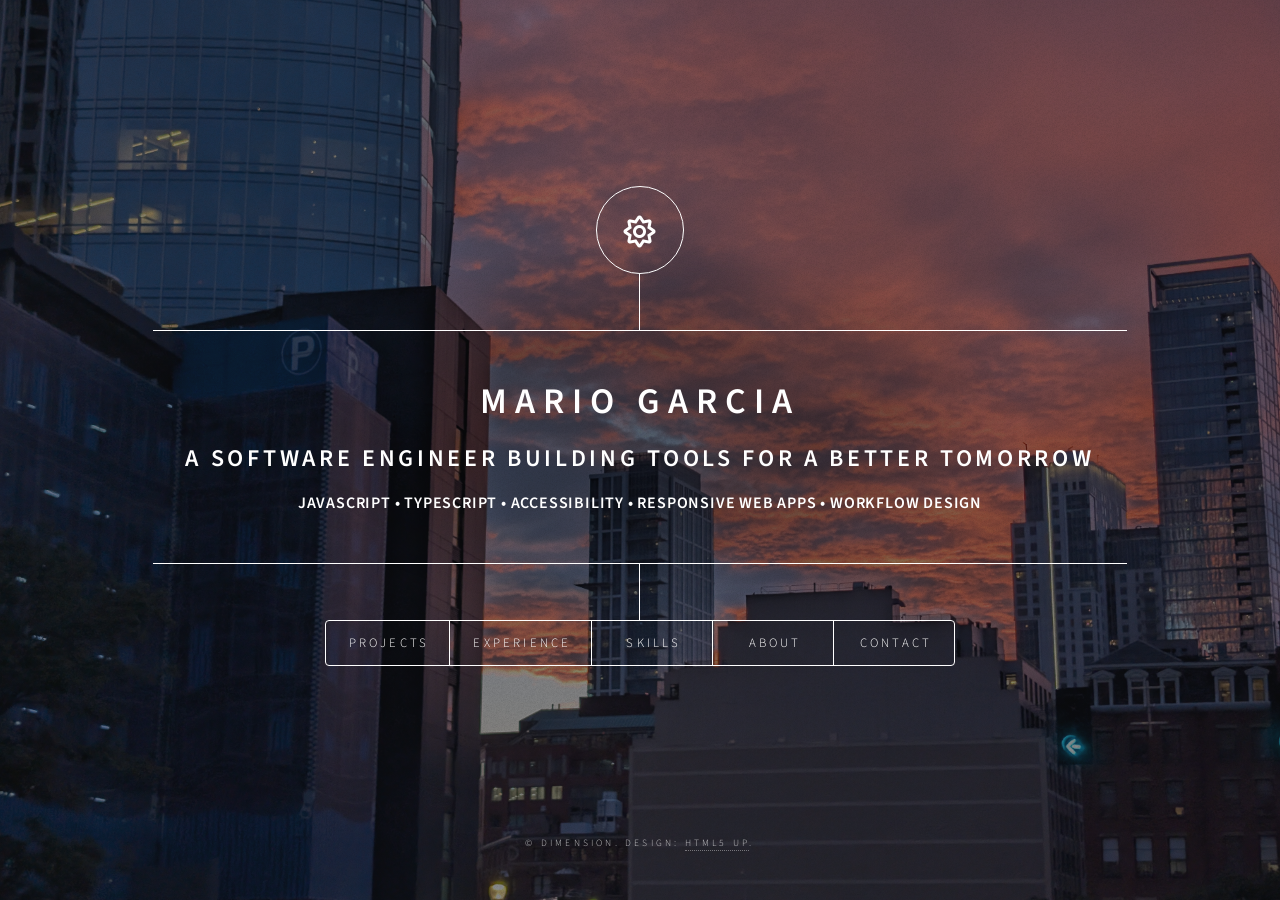
==== commit 3c62d839: "layout/chore: updated design to skills section, updated details on each tab" ====
--- a/portFolio/index.html
+++ b/portFolio/index.html
@@ -24,13 +24,14 @@
 						<div class="content">
 							<div class="inner">
 								<h1>Mario Garcia</h1>
-								<h3>HTML5 • CSS3 • JavaScript • Accessibility • Responsive Design</h3>
-								<h2>A Full-Stack Software Engineer building tools for a better tomorrow</h2>
+								<h2>A Software Engineer building tools for a better tomorrow</h2>
+								<h3>JavaScript • TypeScript • Accessibility • Responsive Web Apps • Workflow Design</h3>
 							</div>
 						</div>
 						<nav>
 							<ul>
 								<li><a href="#projects">Projects</a></li>
+								<li><a href="#experience">Experience</a></li>
 								<li><a href="#skills">Skills</a></li>
 								<li><a href="#about">About</a></li>
 								<li><a href="#contact">Contact</a></li>
@@ -41,45 +42,96 @@
 				<!-- Main -->
 					<div id="main">
 
-						<!-- skills -->
-							<article id="skills">
-								<h2 class="major">skills</h2>
-								<!-- <span class="image main"><img src="images/pic03.jpg" alt="" /></span> -->
-								<h3>Front-End</h3>
-								<p>HTML5, CSS3, JavaScript, Semantic Markup, Responsive Design</p>
-								<h3>UI & Layout:</h3>
-								<p>Flexbox, Grid, Floats, Responsive Layouts, Typography, Component-Based Interfaces</p>
-								<h3>Accessibility:</h3>
-								<p>WCAG 2.2, Keyboard Navigation, Focus States, Color Contrast, Accessible Forms</p>
-								<h3>JavaScript:</h3>
-								<p>DOM, Events, Validation, Fetch APIs, Async JS, Modules</p>
-								<h3>Tools:</h3>
-								<p>Git, GitHub, VS-Code, Chrome-DevTools, WordPress, Netlify/Hostinger</p>
-							</article>
-
 						<!-- Work -->
 							<article id="projects">
 								<h2 class="major">projects</h2>
 								<h3>100Devs Agency: PushWork Layout </h3>
-<<<<<<< HEAD
-								<a href="/portFolio/projects/Pushwork/index.html">
-=======
 								<a href="/projects/Pushwork/index.html">
->>>>>>> e3929304c51c8db2a66f38b4e81fe8354f5d91b5
-									<span class="image main"><img src="images/100Devs-Pushwork.jpg" alt="" /></span>
+									<span class="image main"><img src="images/100Devs-Pushwork.jpg" alt="Screenshot of PushWork Responsive Layout" /></span>
 								</a>
 								<p>An in-progress agency landing page built with semantic HTML and CSS. This project focuses on responsive layout, accessible structure, reusable components, and translating a visual reference into a functional webpage.</p>
 								<p>Status: In-Progress</p>
-								<span class="image main"><img src="images/pic02.jpg" alt="" /></span>
-								<h3>100Devs Agency: PushWork Layout </h3>
-								<p>An in-progress agency landing page built with semantic HTML and CSS. This project focuses on responsive layout, accessible structure, reusable components, and translating a visual reference into a functional webpage.</p>
+
+								<h2 class="major">Upcoming Projects</h2>
+								<!-- <span class="image main"><img src="" alt="Image Here" /></span> -->
+								<h3>LLM Exploration</h3>
+								<p>Currently studying the fundamentals of large language models through Ollama. I plan to build tools that demonstrates how a locally hosted language model can receive prompts, generate responses, and interact with a front-end application.</p>
 								<p>Status: In-Progress</p>
+
+								<!-- <span class="image main"><img src="" alt="Image Here" /></span> -->
+								<h3>JavaScript Study Tool</h3>
+								<p>A browser-based study tool built with HTML, CSS, and JavaScript. The goal is to create an interactive way to practice active recall, track progress, and review what I’m learning over time.</p>
+								<p>Status: In-Progress</p>
+
+							</article>
+						
+						<!-- Experience -->
+							<article id="experience">
+								<h2 class="major">Experience That Shapes How I Build</h2>
+								<!-- <span class="image main"><img src="" alt="" /></span> -->
+								<p>I learned how to think about software long before software became my profession. Working across healthcare operations, technical support, customer service, and freelance development taught me what happens when systems meet real people, changing priorities, and time-sensitive work.</p>
+								<h3>Reliability Under Pressure</h3>
+								<p>Coordinating scheduled and emergent perioperative workflows taught me to think in dependencies, handoffs, changing states, and recovery paths. I bring that same discipline to application state, validation, system feedback, and resilient workflows.</p> 
+								<h3>Human-Centered Troubleshooting</h3>
+								<p>Technical support taught me to diagnose problems from the user's perspective, communicate solutions clearly, and look beyond the immediate symptom to the underlying cause.</p>
+								<h3>Accessibility by Design</h3>
+								<p>Patient-facing and customer-facing work reinforced that an interface must remain understandable when someone is busy, stressed, distracted, or using it differently than expected. That perspective shapes how I approach semantic HTML, keyboard navigation, focus management, responsive design, and clear interaction states.</p> 
+								<h3>Ownership Beyond the Build</h3>
+								<p>Freelance development taught me to ship for real clients, maintain what I build, respond to changing needs, and balance usability, performance, accessibility, SEO, and maintainability.</p>
+								<p>The Result: I build software around the people and workflows it needs to support—not just the happy path.</p>
+							</article>
+
+
+						<!-- skills -->
+							<article id="skills">
+								<h2 class="major">Skills & Engineering Practices</h2>
+								<p>Technologies and practices I use to build accessible, responsive, maintainable web experiences.</p>
+								<!-- <span class="image main"><img src="images/pic03.jpg" alt="" /></span> -->
+								<section class="frontend">
+								 	<h3>Frontend Engineering</h3>
+								 	<p>JavaScript, TypeScript, HTML5, CSS3</p>
+								 	<h3>What I Build:</h3>
+								 	<p>Responsive interfaces, interactive experiences, reusable UI patterns, and browser-based application logic.</p>
+								</section>
+								 
+								<section>
+									<h3>Client & Web Platform Work</h3>
+									<p>WordPress, Performance, SEO, Responsive Design</p>
+									<h3>What I Deliver:</h3>
+									<p>Web experiences designed around client requirements, usability, performance, accessibility, and ongoing maintenance.</p>
+								</section>
+
+								<section class="accessibility">
+									<h3>Accessibility & User Experience</h3>
+									<p>Flexbox, Grid, Floats, Responsive Layouts, Typography, Component-Based Interfaces</p>
+									<h3>How I Approach it:</h3>
+									<p>Building interfaces that remain clear, navigable, and usable across devices, input methods, and different user needs.</p>
+								</section>
+
+								<section>
+									<h3>Backend & Application Development</h3>
+									<p>Node.js, Express, REST APIs</p>
+									<h3>What I Build:</h3>
+									<p>Server-side application logic, APIs, data-driven features, validation, and persistent application state.</p>
+								</section>
+								<!-- tools = Git, GitHub, Ollama, WordPress, Netlify/Hostinger, Visual Studio Code -->
+							</article>
+
+						<!-- Who Am I -->
+							<article id="about">
+								<h2 class="major">About</h2>
+								<span class="image main"><img src="images/pic01.jpg" alt="" /></span>
+								<h3>🔆 Hello, My Name is Mario 😁</h3>
+								<p>I’ve built my career around helping people navigate moments that require clarity, patience, and trust. From retail and technical support to healthcare operations in the OR/PACU environment, I’ve learned to listen closely, troubleshoot quickly, communicate clearly, and bring structure to situations where priorities can change in an instant.</p>
+								<p>Those experiences shape the way I approach software engineering today. I build with empathy for the person using the product, respect for the workflow surrounding it, and an awareness that technology is often being used by someone who is busy, distracted, under pressure, or simply trying to get something done.</p>
+								<p>As a Full-Stack Developer, I’m especially drawn to products where accessibility, reliability, and thoughtful user experience matter. I care about clear interfaces, meaningful feedback, resilient workflows, and the small decisions that can turn a frustrating interaction into an intuitive one.</p>
+								<p>My north star is simple: build technology that helps the next person breathe a little easier. I want the software I ship to reduce friction, make complex tasks feel more manageable, and help people feel supported rather than slowed down by the tools they depend on.</p>
 							</article>
 
 						<!-- Contact -->
 							<article id="contact">
 								<h2 class="major">Contact</h2>
-								<form method="post" action="#">
+								<form name="contact" method="POST" data-netlify="true">
 									<div class="fields">
 										<div class="field half">
 											<label for="name">Name</label>
@@ -101,18 +153,9 @@
 								</form>
 								<ul class="icons">
 									<li><a href="https://www.linkedin.com/in/mariogarcia-dev/" class="icon brands fa-linkedin"><span class="label">linkedin</span></a></li>
-									<li><a href="#" class="icon brands fa-twitter"><span class="label">Twitter</span></a></li>
+									<li><a href="https://x.com/DaffCoding" class="icon brands fa-twitter"><span class="label">Twitter</span></a></li>
 									<li><a href="https://github.com/DaffCoding" class="icon brands fa-github"><span class="label">GitHub</span></a></li>
 								</ul>
-							</article>
-
-						<!-- Who Am I -->
-							<article id="about">
-								<h2 class="major">About</h2>
-								<span class="image main"><img src="images/pic01.jpg" alt="" /></span>
-								<h3>🔆 Hello, My Name is Mario 😁</h3>
-								<p>I’ve built my career around service with heart — de-escalating quickly, creating calm in chaotic moments, and helping people move through stressful situations with more confidence. From Retail to the OR/PACU, I learned to listen closely, triage quickly, and turn ambiguity into precise, safe action. That experience now shapes the way I build software: with empathy for the user, respect for the workflow, and a focus on tools that make busy days feel lighter.</p>
-								<p>My north star is simple: build a kinder world so the next person can breathe easier. As a Full-Stack Developer, I bring tech fluency, creativity, and a builder’s mindset to products centered on accessibility, operational flow, and real human impact. I’m here to ship thoughtful features that help people work better, move faster, and feel supported by the technology they use.</p>
 							</article>
 							
 						<!-- Elements -->
--- a/portFolio/assets/css/main.css
+++ b/portFolio/assets/css/main.css
@@ -1668,4 +1668,25 @@
 		}
 		.inner h3 {
 			letter-spacing: 0.05rem;
+		}
+
+		#skills {
+			display: flex;
+			flex-wrap: wrap;
+			justify-content: space-around;
+			height: 100%;
+			width: 100%;
+		}
+
+		#skills > h2 + p {
+			text-align: center;
+			width: 85%;
+		}
+
+		#skills > section {
+			border: solid 2px white;
+			padding: 0.823em;
+			height: 22em;
+			width: 45%;
+			line-height: 1.5;
 		}
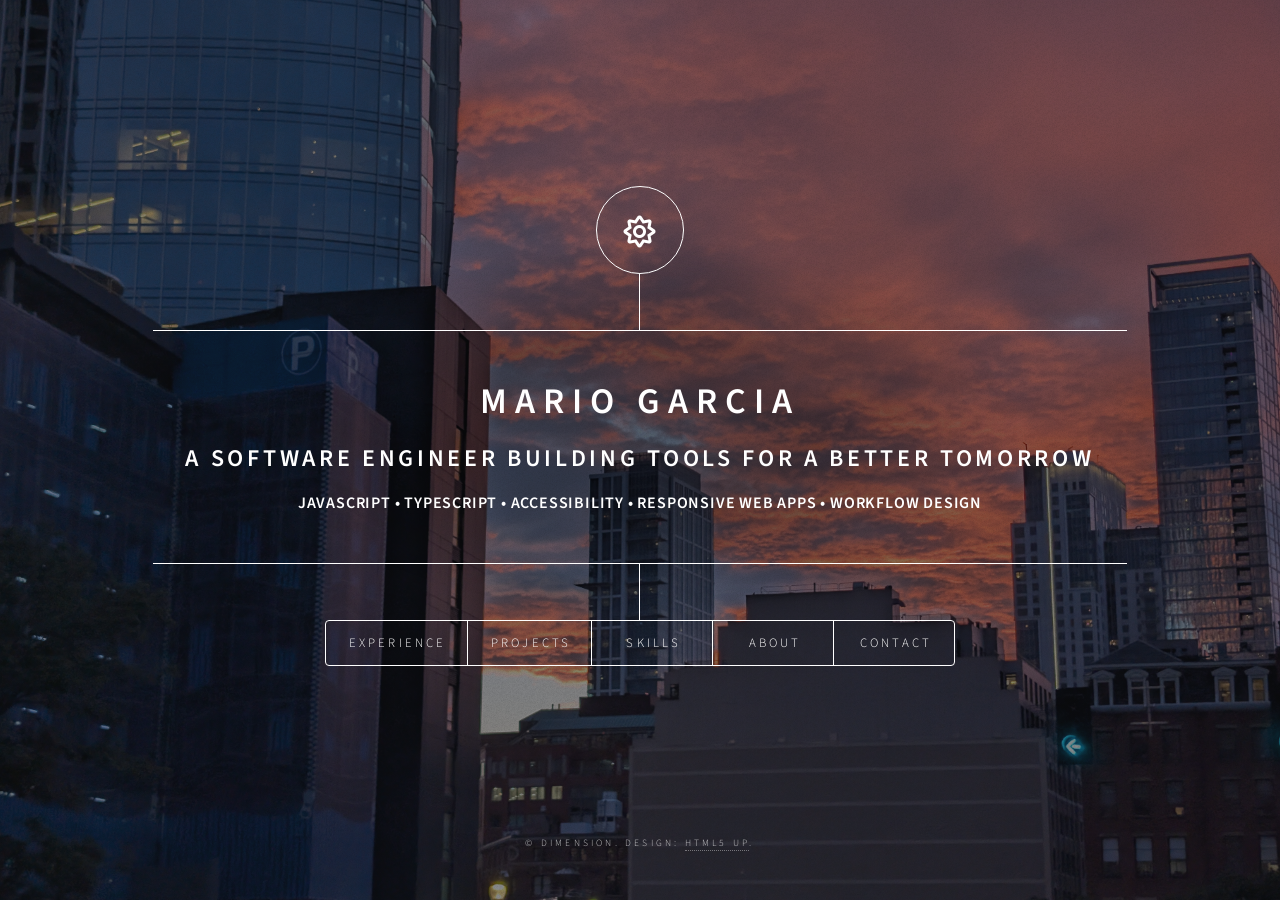
==== commit e20df76f: "PortFolio: Update to text concerning experience and projects, adjustments to tab order PushworkLayou" ====
--- a/portFolio/index.html
+++ b/portFolio/index.html
@@ -30,8 +30,8 @@
 						</div>
 						<nav>
 							<ul>
+								<li><a href="#experience">Experience</a></li>
 								<li><a href="#projects">Projects</a></li>
-								<li><a href="#experience">Experience</a></li>
 								<li><a href="#skills">Skills</a></li>
 								<li><a href="#about">About</a></li>
 								<li><a href="#contact">Contact</a></li>
@@ -41,29 +41,6 @@
 
 				<!-- Main -->
 					<div id="main">
-
-						<!-- Work -->
-							<article id="projects">
-								<h2 class="major">projects</h2>
-								<h3>100Devs Agency: PushWork Layout </h3>
-								<a href="/projects/Pushwork/index.html">
-									<span class="image main"><img src="images/100Devs-Pushwork.jpg" alt="Screenshot of PushWork Responsive Layout" /></span>
-								</a>
-								<p>An in-progress agency landing page built with semantic HTML and CSS. This project focuses on responsive layout, accessible structure, reusable components, and translating a visual reference into a functional webpage.</p>
-								<p>Status: In-Progress</p>
-
-								<h2 class="major">Upcoming Projects</h2>
-								<!-- <span class="image main"><img src="" alt="Image Here" /></span> -->
-								<h3>LLM Exploration</h3>
-								<p>Currently studying the fundamentals of large language models through Ollama. I plan to build tools that demonstrates how a locally hosted language model can receive prompts, generate responses, and interact with a front-end application.</p>
-								<p>Status: In-Progress</p>
-
-								<!-- <span class="image main"><img src="" alt="Image Here" /></span> -->
-								<h3>JavaScript Study Tool</h3>
-								<p>A browser-based study tool built with HTML, CSS, and JavaScript. The goal is to create an interactive way to practice active recall, track progress, and review what I’m learning over time.</p>
-								<p>Status: In-Progress</p>
-
-							</article>
 						
 						<!-- Experience -->
 							<article id="experience">
@@ -78,9 +55,29 @@
 								<p>Patient-facing and customer-facing work reinforced that an interface must remain understandable when someone is busy, stressed, distracted, or using it differently than expected. That perspective shapes how I approach semantic HTML, keyboard navigation, focus management, responsive design, and clear interaction states.</p> 
 								<h3>Ownership Beyond the Build</h3>
 								<p>Freelance development taught me to ship for real clients, maintain what I build, respond to changing needs, and balance usability, performance, accessibility, SEO, and maintainability.</p>
-								<p>The Result: I build software around the people and workflows it needs to support—not just the happy path.</p>
+								<p class="result">The Result: I build software around the people and workflows it needs to support—not just the happy path.</p>
 							</article>
 
+							<!-- Work -->
+							<article id="projects">
+								<h2 class="major">projects</h2>
+								<h3>100Devs Agency: PushWork Layout </h3>
+								<a href="/projects/Pushwork/index.html">
+									<span class="image main"><img src="images/100Devs-Pushwork.jpg" alt="Screenshot of PushWork Responsive Layout" /></span>
+								</a>
+								<p>An in-progress agency landing page built with semantic HTML and CSS. This project focuses on responsive layout, accessible structure, reusable components, and translating a visual reference into a functional webpage.</p>
+								<p>Status: In-Progress</p>
+
+								<h2 class="major">Upcoming Projects</h2>
+								<!-- <span class="image main"><img src="" alt="Image Here" /></span> -->
+								<h3>LLM Exploration</h3>
+								<p>Currently studying the fundamentals of large language models through Ollama. I plan to build tools that demonstrates how a locally hosted language model can receive prompts, generate responses, and interact with a front-end application.</p>
+
+								<!-- <span class="image main"><img src="" alt="Image Here" /></span> -->
+								<h3>JavaScript Study Tool</h3>
+								<p>A browser-based study tool built with HTML, CSS, and JavaScript. The goal is to create an interactive way to practice active recall, track progress, and review what I’m learning over time.</p>
+
+							</article>
 
 						<!-- skills -->
 							<article id="skills">
@@ -124,7 +121,7 @@
 								<h3>🔆 Hello, My Name is Mario 😁</h3>
 								<p>I’ve built my career around helping people navigate moments that require clarity, patience, and trust. From retail and technical support to healthcare operations in the OR/PACU environment, I’ve learned to listen closely, troubleshoot quickly, communicate clearly, and bring structure to situations where priorities can change in an instant.</p>
 								<p>Those experiences shape the way I approach software engineering today. I build with empathy for the person using the product, respect for the workflow surrounding it, and an awareness that technology is often being used by someone who is busy, distracted, under pressure, or simply trying to get something done.</p>
-								<p>As a Full-Stack Developer, I’m especially drawn to products where accessibility, reliability, and thoughtful user experience matter. I care about clear interfaces, meaningful feedback, resilient workflows, and the small decisions that can turn a frustrating interaction into an intuitive one.</p>
+								<p>As a Software Engineer, I’m especially drawn to products where accessibility, reliability, and thoughtful user experience matter. I care about clear interfaces, meaningful feedback, resilient workflows, and the small decisions that can turn a frustrating interaction into an intuitive one.</p>
 								<p>My north star is simple: build technology that helps the next person breathe a little easier. I want the software I ship to reduce friction, make complex tasks feel more manageable, and help people feel supported rather than slowed down by the tools they depend on.</p>
 							</article>
 
@@ -153,8 +150,8 @@
 								</form>
 								<ul class="icons">
 									<li><a href="https://www.linkedin.com/in/mariogarcia-dev/" class="icon brands fa-linkedin"><span class="label">linkedin</span></a></li>
+									<li><a href="https://github.com/DaffCoding" class="icon brands fa-github"><span class="label">GitHub</span></a></li>
 									<li><a href="https://x.com/DaffCoding" class="icon brands fa-twitter"><span class="label">Twitter</span></a></li>
-									<li><a href="https://github.com/DaffCoding" class="icon brands fa-github"><span class="label">GitHub</span></a></li>
 								</ul>
 							</article>
 							
--- a/portFolio/assets/css/main.css
+++ b/portFolio/assets/css/main.css
@@ -1670,6 +1670,32 @@
 			letter-spacing: 0.05rem;
 		}
 
+		#experience {
+			padding: 0.823em;
+		}
+
+		#experience > h2 {
+			font-size: 1em;
+			width: 100%;
+			@media (max-width: 1000px) {
+				font-size: small;
+			}
+		}
+
+		#experience > p {
+			line-height: 1.5;
+			@media (max-width: 1000px) {
+				line-height: 1.2;
+				font-size: x-small;
+			}
+		}
+
+		#experience > p.result {
+			@media (max-width: 1000px) {
+				font-size: 1.1em;
+			}
+		}
+
 		#skills {
 			display: flex;
 			flex-wrap: wrap;
@@ -1688,5 +1714,23 @@
 			padding: 0.823em;
 			height: 22em;
 			width: 45%;
-			line-height: 1.5;
+			line-height: 1.0;
+		}
+		#skills > section > h3 {
+			line-height: 1.3;
+			font-size: 1.3em;
+			@media (max-width: 1000px) {
+				line-height: 1.3;
+				font-size: medium;
+			}
+		}
+		#skills > section > p {
+			line-height: 1.2;
+			font-size: 1em;
+			width: 90%;
+			@media (max-width: 1000px) {
+				line-height: 1.1;
+				font-size: smaller;
+				width: 95%;
+			}
 		}
